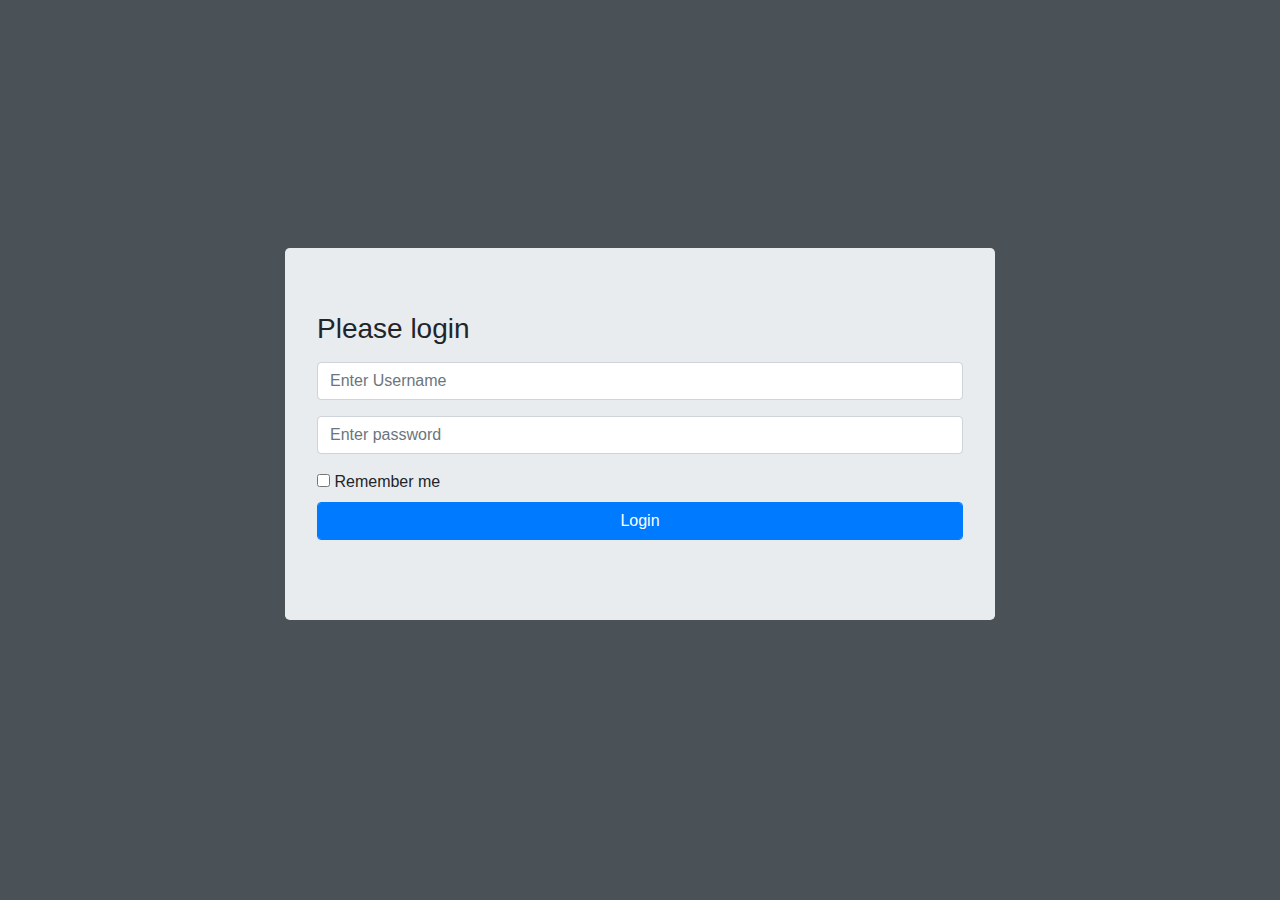
==== src/index.html @ 71157a3a "uploading some forgotten files" ====
<html>
  <head>
    <meta name="viewport" content="width=device-width, initial-scale=1">
    <script src="https://ajax.googleapis.com/ajax/libs/jquery/3.5.1/jquery.min.js"></script>
    <link rel="stylesheet" href="https://stackpath.bootstrapcdn.com/bootstrap/4.3.1/css/bootstrap.min.css" integrity="sha384-ggOyR0iXCbMQv3Xipma34MD+dH/1fQ784/j6cY/iJTQUOhcWr7x9JvoRxT2MZw1T" crossorigin="anonymous">
    <script defer src="https://stackpath.bootstrapcdn.com/bootstrap/4.3.1/js/bootstrap.min.js" integrity="sha384-JjSmVgyd0p3pXB1rRibZUAYoIIy6OrQ6VrjIEaFf/nJGzIxFDsf4x0xIM+B07jRM" crossorigin="anonymous"></script>
    <script defer src="script.js" ></script>
    <link rel="stylesheet" href="styles.css" type="text/css">
    <meta charset="utf-8">
    <title>Login</title>
    
  </head>
<body id="html_content" style="background-color: #4b5257">
  <div class="container vertical-center">
    <div class="col-xs-8 col-sm-8 col-md-8 col-lg-8 col-centered">
      <div class="jumbotron">
        <h3 class="mb-3">Please login</h3>
        <form id="loginForm" onsubmit="authenticateUser(); return false">
          <div class="form-group">
            <input id="username_field" name="username" type="email" class="form-control" placeholder="Enter Username">
          </div>
          <div class="form-group">
            <input id="password_field" name="password" type="password" class="form-control" placeholder="Enter password">
          </div>
          <div class="custom-checkbox">
            <label><input type="checkbox"> Remember me</label>
          </div>
          <button type="submit" class="btn-primary form-control">Login</button>
	    </form>	
      </div>
    </div>  
  </div>
</body>
---- src/styles.css ----
.col-centered{
    float: none;
    margin: 0 auto;
}

.vertical-center{
  min-height: 100%;  /* Fallback for browsers do NOT support vh unit */
  min-height: 100vh; /* These two lines are counted as one :-)       */

  display: flex;
  align-items: center;
}
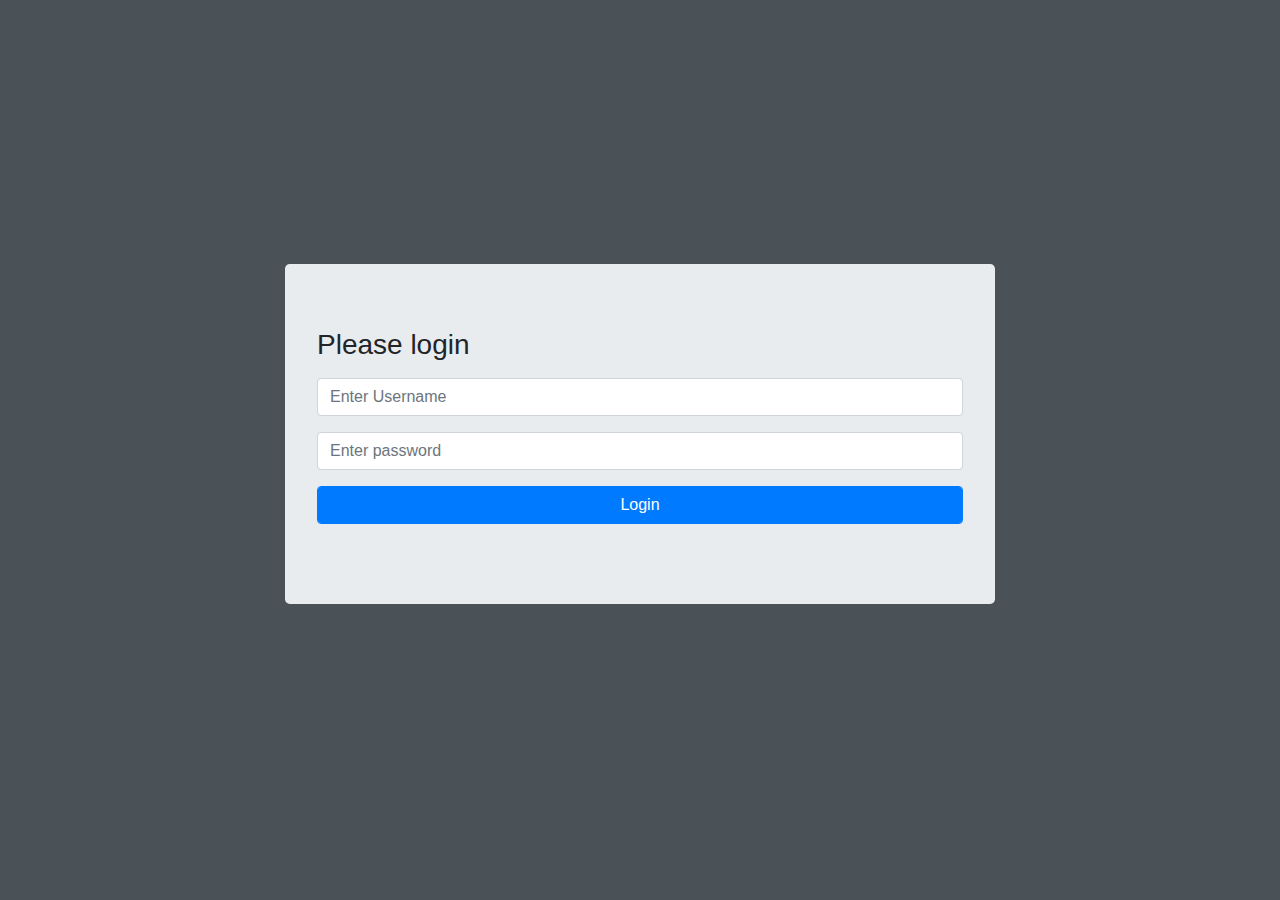
==== commit b4fa74a3: "implemented db, finalizing portal" ====
--- a/src/index.html
+++ b/src/index.html
@@ -1,6 +1,7 @@
 <html>
   <head>
     <meta name="viewport" content="width=device-width, initial-scale=1">
+    <link rel="stylesheet" href="https://use.fontawesome.com/releases/v5.1.0/css/all.css" integrity="sha384-lKuwvrZot6UHsBSfcMvOkWwlCMgc0TaWr+30HWe3a4ltaBwTZhyTEggF5tJv8tbt" crossorigin="anonymous">
     <script src="https://ajax.googleapis.com/ajax/libs/jquery/3.5.1/jquery.min.js"></script>
     <link rel="stylesheet" href="https://stackpath.bootstrapcdn.com/bootstrap/4.3.1/css/bootstrap.min.css" integrity="sha384-ggOyR0iXCbMQv3Xipma34MD+dH/1fQ784/j6cY/iJTQUOhcWr7x9JvoRxT2MZw1T" crossorigin="anonymous">
     <script defer src="https://stackpath.bootstrapcdn.com/bootstrap/4.3.1/js/bootstrap.min.js" integrity="sha384-JjSmVgyd0p3pXB1rRibZUAYoIIy6OrQ6VrjIEaFf/nJGzIxFDsf4x0xIM+B07jRM" crossorigin="anonymous"></script>
@@ -10,7 +11,7 @@
     <title>Login</title>
     
   </head>
-<body id="html_content" style="background-color: #4b5257">
+<body id="html_content" style="background-color: #4b5257;">
   <div class="container vertical-center">
     <div class="col-xs-8 col-sm-8 col-md-8 col-lg-8 col-centered">
       <div class="jumbotron">
@@ -22,7 +23,7 @@
           <div class="form-group">
             <input id="password_field" name="password" type="password" class="form-control" placeholder="Enter password">
           </div>
-          <div class="custom-checkbox">
+          <div class="custom-checkbox" style="display:none;">
             <label><input type="checkbox"> Remember me</label>
           </div>
           <button type="submit" class="btn-primary form-control">Login</button>
--- a/src/styles.css
+++ b/src/styles.css
@@ -9,4 +9,71 @@
 
   display: flex;
   align-items: center;
+}
+
+/* The switch - the box around the slider */
+.switch {
+  position: relative;
+  display: inline-block;
+  width: 60px;
+  height: 34px;
+}
+
+/* Hide default HTML checkbox */
+.switch input {
+  opacity: 0;
+  width: 0;
+  height: 0;
+}
+
+/* The slider */
+.slider {
+  position: absolute;
+  cursor: pointer;
+  top: 0;
+  left: 0;
+  right: 0;
+  bottom: 0;
+  background-color: #ccc;
+  -webkit-transition: .4s;
+  transition: .4s;
+}
+
+.slider:before {
+  position: absolute;
+  content: "";
+  height: 26px;
+  width: 26px;
+  left: 4px;
+  bottom: 4px;
+  background-color: white;
+  -webkit-transition: .4s;
+  transition: .4s;
+}
+
+input:checked + .slider {
+  background-color: #2196F3;
+}
+
+input:focus + .slider {
+  box-shadow: 0 0 1px #2196F3;
+}
+
+input:checked + .slider:before {
+  -webkit-transform: translateX(26px);
+  -ms-transform: translateX(26px);
+  transform: translateX(26px);
+}
+
+/* Rounded sliders */
+.slider.round {
+  border-radius: 34px;
+}
+
+.slider.round:before {
+  border-radius: 50%;
+}
+
+.changed{
+  font-weight: bold;  
 }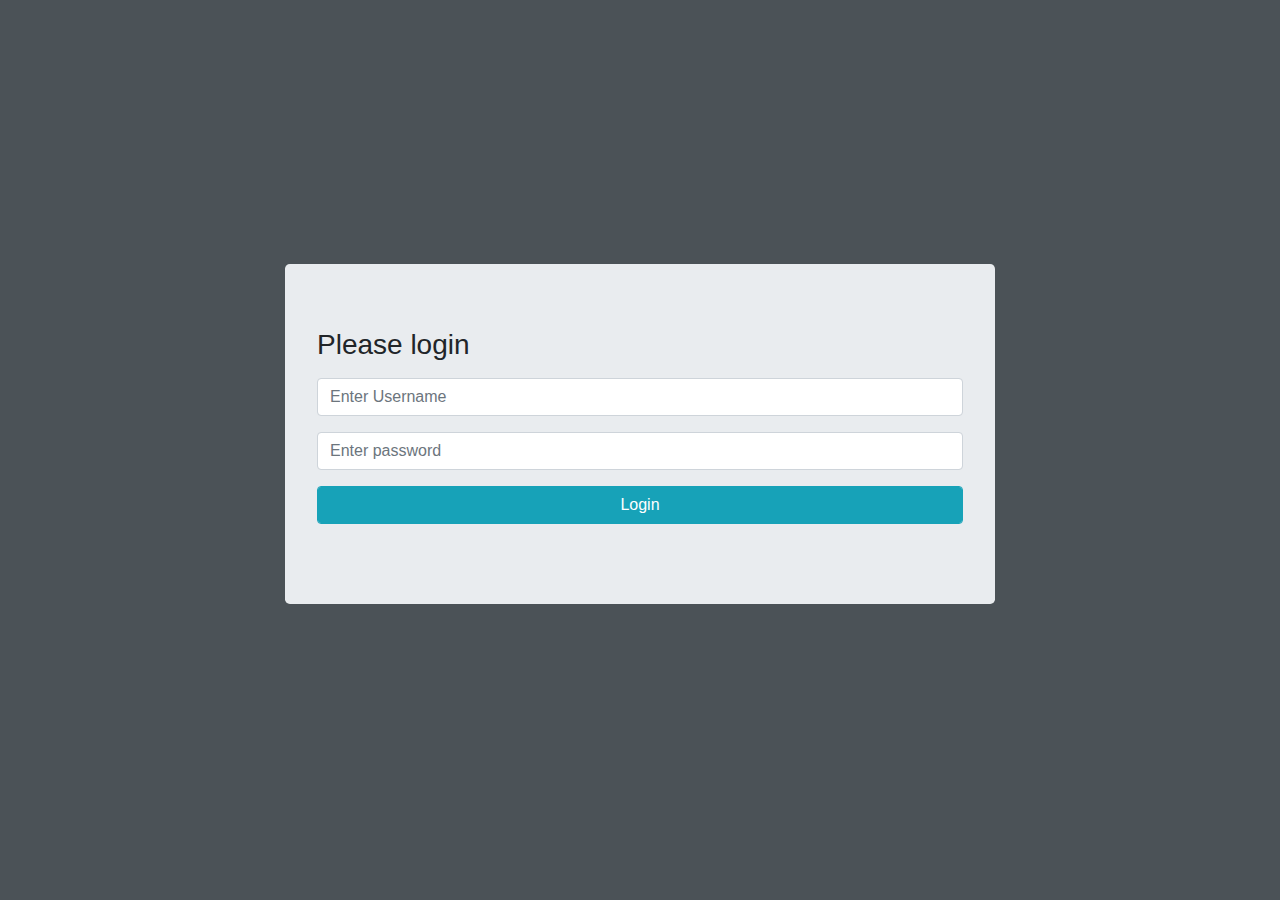
==== commit 7560c17c: "bug fixes and improvements" ====
--- a/src/index.html
+++ b/src/index.html
@@ -26,7 +26,7 @@
           <div class="custom-checkbox" style="display:none;">
             <label><input type="checkbox"> Remember me</label>
           </div>
-          <button type="submit" class="btn-primary form-control">Login</button>
+          <button type="submit" class="btn-info form-control">Login</button>
 	    </form>	
       </div>
     </div>  
--- a/src/styles.css
+++ b/src/styles.css
@@ -74,6 +74,23 @@
   border-radius: 50%;
 }
 
-.changed{
+.input .changed {
+  color: #000000;
   font-weight: bold;  
+}
+.changed {
+  color: #000000;
+  font-weight: bold;  
+}
+
+.info-text {
+  color: #4b5257;
+}
+
+.text-center{
+  text-align: center;
+}
+
+.text-right{
+  text-align: right;
 }